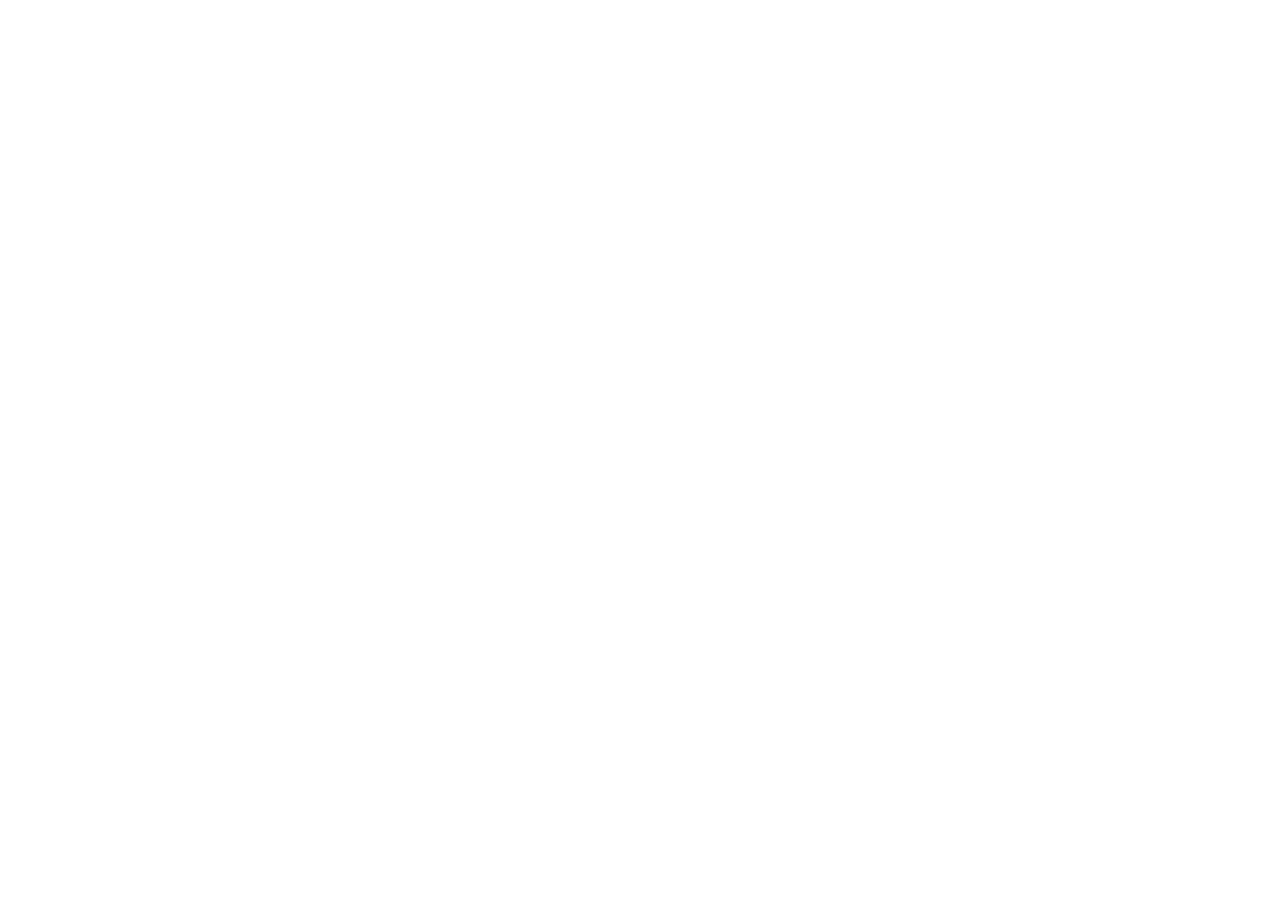
==== qu17/index.html @ b39b529e "Add files via upload" ====
<!DOCTYPE html>
<html lang="en">

<head>
  <meta charset="UTF-8">
  <meta name="viewport" content="width=device-width, initial-scale=1.0">
  <meta http-equiv="X-UA-Compatible" content="ie=edge">
  <title>Happy Birthday!!! :)</title>
  <link href="https://fonts.googleapis.com/css?family=Work+Sans:300,400" rel="stylesheet">
  <link rel="shortcut icon" type="image/png" href="img/favicon.png" />
  <link rel="stylesheet" href="style/style.css">
</head>

<body>
  <div class="container">
    <div class="one">
      <h1 class="one">
        <span data-node-name="greeting">Hey</span>
        <span data-node-name="name">Lydia</span>
      </h1>
      <p class="two" data-node-name="greetingText">I really like your name btw!</p>
    </div>
    <div class="three">
      <p data-node-name="text1">It's your birthday!!! :D</p>
    </div>
    <div class="four">
      <div class="text-box">
        <p class="hbd-chatbox" data-node-name="textInChatBox">Happy birthday to you!! Yeee! Many many happy blah...</p>
        <p class="fake-btn" data-node-name="sendButtonLabel">Send</p>
      </div>
    </div>
    <div class="five">
      <p class="idea-1" data-node-name="text2">That's what I was going to do.</p>
      <p class="idea-2" data-node-name="text3">But then I stopped.</p>
      <p class="idea-3">
        <span data-node-name="text4">I realised, I wanted to do something</span>
        <strong data-node-name="text4Adjective">special</strong>.</p>
      <p class="idea-4" data-node-name="text5Entry">Because,</p>
      <p class="idea-5">
        <span data-node-name="text5Content">You are Special</span>
        <span class="smiley" data-node-name="smiley">:)</span>
      </p>
      <p class="idea-6">
        <span data-node-name="bigTextPart1">S</span>
        <span data-node-name="bigTextPart2">O</span>
      </p>
    </div>
    <div class="six">
      <img src="img/lydia2.png" alt="" class="lydia-dp" data-node-name="imagePath">
      <img src="img/hat.svg" alt="" class="hat">
      <div class="wish">
        <h3 class="wish-hbd" data-node-name="wishHeading">Happy Birthday!</h3>
        <h5 data-node-name="wishText">May the js.prototypes always be with you! ;)</h5>
      </div>
    </div>
    <div class="seven">
      <div class="baloons">
        <img src="img/ballon2.svg" alt="">
        <img src="img/ballon1.svg" alt="">
        <img src="img/ballon3.svg" alt="">
        <img src="img/ballon1.svg" alt="">
        <img src="img/ballon2.svg" alt="">
        <img src="img/ballon3.svg" alt="">
        <img src="img/ballon2.svg" alt="">
        <img src="img/ballon3.svg" alt="">
        <img src="img/ballon1.svg" alt="">
        <img src="img/ballon2.svg" alt="">
        <img src="img/ballon3.svg" alt="">
        <img src="img/ballon2.svg" alt="">
        <img src="img/ballon1.svg" alt="">
        <img src="img/ballon3.svg" alt="">
        <img src="img/ballon2.svg" alt="">
        <img src="img/ballon3.svg" alt="">
        <img src="img/ballon1.svg" alt="">
        <img src="img/ballon2.svg" alt="">
        <img src="img/ballon1.svg" alt="">
        <img src="img/ballon3.svg" alt="">
        <img src="img/ballon3.svg" alt="">
        <img src="img/ballon1.svg" alt="">
        <img src="img/ballon2.svg" alt="">
        <img src="img/ballon3.svg" alt="">
        <img src="img/ballon2.svg" alt="">
        <img src="img/ballon1.svg" alt="">
        <img src="img/ballon3.svg" alt="">
        <img src="img/ballon2.svg" alt="">
        <img src="img/ballon3.svg" alt="">
        <img src="img/ballon1.svg" alt="">
        <img src="img/ballon2.svg" alt="">
        <img src="img/ballon1.svg" alt="">
        <img src="img/ballon3.svg" alt="">
      </div>
    </div>
    <div class="eight">
      <svg viewBox="0 0 40 40" xmlns="http://www.w3.org/2000/svg">
        <circle cx="20" cy="20" r="20" />
      </svg>
      <svg viewBox="0 0 40 40" xmlns="http://www.w3.org/2000/svg">
        <circle cx="20" cy="20" r="20" />
      </svg>
      <svg viewBox="0 0 40 40" xmlns="http://www.w3.org/2000/svg">
        <circle cx="20" cy="20" r="20" />
      </svg>
      <svg viewBox="0 0 40 40" xmlns="http://www.w3.org/2000/svg">
        <circle cx="20" cy="20" r="20" />
      </svg>
      <svg viewBox="0 0 40 40" xmlns="http://www.w3.org/2000/svg">
        <circle cx="20" cy="20" r="20" />
      </svg>
      <svg viewBox="0 0 40 40" xmlns="http://www.w3.org/2000/svg">
        <circle cx="20" cy="20" r="20" />
      </svg>
      <svg viewBox="0 0 40 40" xmlns="http://www.w3.org/2000/svg">
        <circle cx="20" cy="20" r="20" />
      </svg>
      <svg viewBox="0 0 40 40" xmlns="http://www.w3.org/2000/svg">
        <circle cx="20" cy="20" r="20" />
      </svg>
      <svg viewBox="0 0 40 40" xmlns="http://www.w3.org/2000/svg">
        <circle cx="20" cy="20" r="20" />
      </svg>
    </div>
    <div class="nine">
      <p data-node-name="outroText">Okay, now come back and tell me if you liked it.</p>
      <p id="replay" data-node-name="replayText">Or click, if you want to watch it again.</p>
      <p class="last-smile" data-node-name="outroSmiley">:)</p>
    </div>
  </div>
</body>

<script src="https://cdnjs.cloudflare.com/ajax/libs/gsap/1.20.3/TweenMax.min.js"></script>
<script type="application/javascript" src="script/main.js"></script>

</html>
---- qu17/style/style.css ----
html {
  box-sizing: border-box;
}

body {
  margin: 0;
  font-family: "Work Sans", sans-serif;
}

.container {
  height: 100vh;
  width: 100vh;
  margin: 0 auto;
  text-align: center;
  visibility: hidden;
  position: relative;
  overflow: hidden;
}

.container div.six {
  top: 10vh;
  z-index: 1;
}

.container div.seven,
.container div.eight {
  width: 100vw;
  height: 100vh;
  position: fixed;
  top: 0;
}

.container > div {
  position: absolute;
  left: 0;
  right: 0;
  top: 20vh;
}

.one {
  font-size: 4.5rem;
}

.one > img {
  vertical-align: middle;
  margin-bottom: 10px;
  max-width: 100%;
  height: auto;
}

.two {
  font-size: 1.2rem;
  font-weight: lighter;
}

.three {
  font-size: 3rem;
}

.four .text-box {
  width: 600px;
  margin: 0 auto;
  border: 3px solid #aaa;
  border-radius: 5px;
  padding: 10px;
  position: relative;
}

.text-box p {
  margin: 0;
  text-align: left;
}

.text-box span {
  visibility: hidden;
}

.text-box .fake-btn {
  position: absolute;
  right: 5px;
  bottom: 5px;
  color: #fff;
  background-color: rgb(21, 161, 237);
  padding: 5px 8px;
  border-radius: 3px;
}

.five p {
  font-size: 2rem;
  position: absolute;
  left: 0;
  right: 0;
}

.idea-3 strong {
  padding: 3px 5px;
  border-radius: 3px;
  display: inline-block;
}

.five .idea-5 {
  font-size: 4rem;
}

.idea-5 span,
.idea-6 span,
.wish-hbd span {
  display: inline-block;
}

.idea-6 span {
  font-size: 15rem;
}

.six {
  position: relative;
}

.six img {
  display: inline-block;
  max-width: 100%;
  height: auto;
}

.six .hat {
  position: absolute;
  width: 80px;
  top: -35px;
  left: 41.5%;
  /* transform: scale(0.1); */
}

.baloons img {
  display: inline-block;
  position: absolute;
}

.baloons img:nth-child(even) {
  left: -10%;
}

.baloons img:nth-child(odd) {
  right: -10%;
}

.baloons img:nth-child(3n + 0) {
  left: 30%;
}

.eight svg {
  width: 25px;
  position: absolute;
  top: 0;
  left: 0;
  visibility: hidden;
  z-index: -1;
}

.eight svg:nth-child(1) {
  top: 7vh;
  left: 5vw;
  fill: #bd6ecf;
}

.eight svg:nth-child(2) {
  top: 23vh;
  left: 35vw;
  fill: #7dd175;
}

.eight svg:nth-child(3) {
  top: 33vh;
  left: 23vw;
  fill: #349d8b;
}

.eight svg:nth-child(4) {
  top: 43vh;
  left: 57vw;
  fill: #347a9d;
}

.eight svg:nth-child(5) {
  top: 68vh;
  left: 7vw;
  fill: #c66053;
}

.eight svg:nth-child(6) {
  top: 42vh;
  left: 77vw;
  fill: #bfaa40;
}

.eight svg:nth-child(7) {
  top: 68vh;
  left: 83vw;
  fill: #e3bae8;
}

.eight svg:nth-child(8) {
  top: 86vh;
  left: 37vw;
  fill: #8762cb;
}

.eight svg:nth-child(9) {
  top: 94vh;
  left: 87vw;
  fill: #9a90da;
}

.wish-hbd {
  font-size: 3em;
  margin: 0;
  text-transform: uppercase;
}

.wish h5 {
  font-weight: lighter;
  font-size: 2rem;
  margin: 10px 0 0;
}

.nine p {
  font-size: 2rem;
  font-weight: lighter;
}

#replay {
  z-index: 3;
  cursor: pointer;
}

/* Media Queries */
@media screen and (max-height: 1000px) {
  .six .hat {
    left: 40%;
  }
}

@media screen and (max-height: 800px) {
  .six .hat {
    left: 37%;
  }
}

@media screen and (max-height: 700px) {
  .six .hat {
    left: 32%;
  }
}

@media screen and (max-height: 850px) and (max-width: 450px) {
  .six .hat {
    left: 32%;
  }
}

@media screen and (max-width: 500px) {
  .container {
    width: 90%;
  }

  .four .text-box {
    width: 90%;
  }

  .text-box .fake-btn {
    right: 5px;
    bottom: -38px;
  }

  .idea-5 span {
    display: block;
  }

  .idea-6 span {
    font-size: 10rem;
  }

  .six .hat {
    width: 50px;
    top: -20px;
  }

  .wish-hbd {
    font-size: 2.2em;
  }

  .wish h5 {
    font-size: 1.4rem;
  }

  .nine p {
    font-size: 1.5rem;
    font-weight: lighter;
  }
}
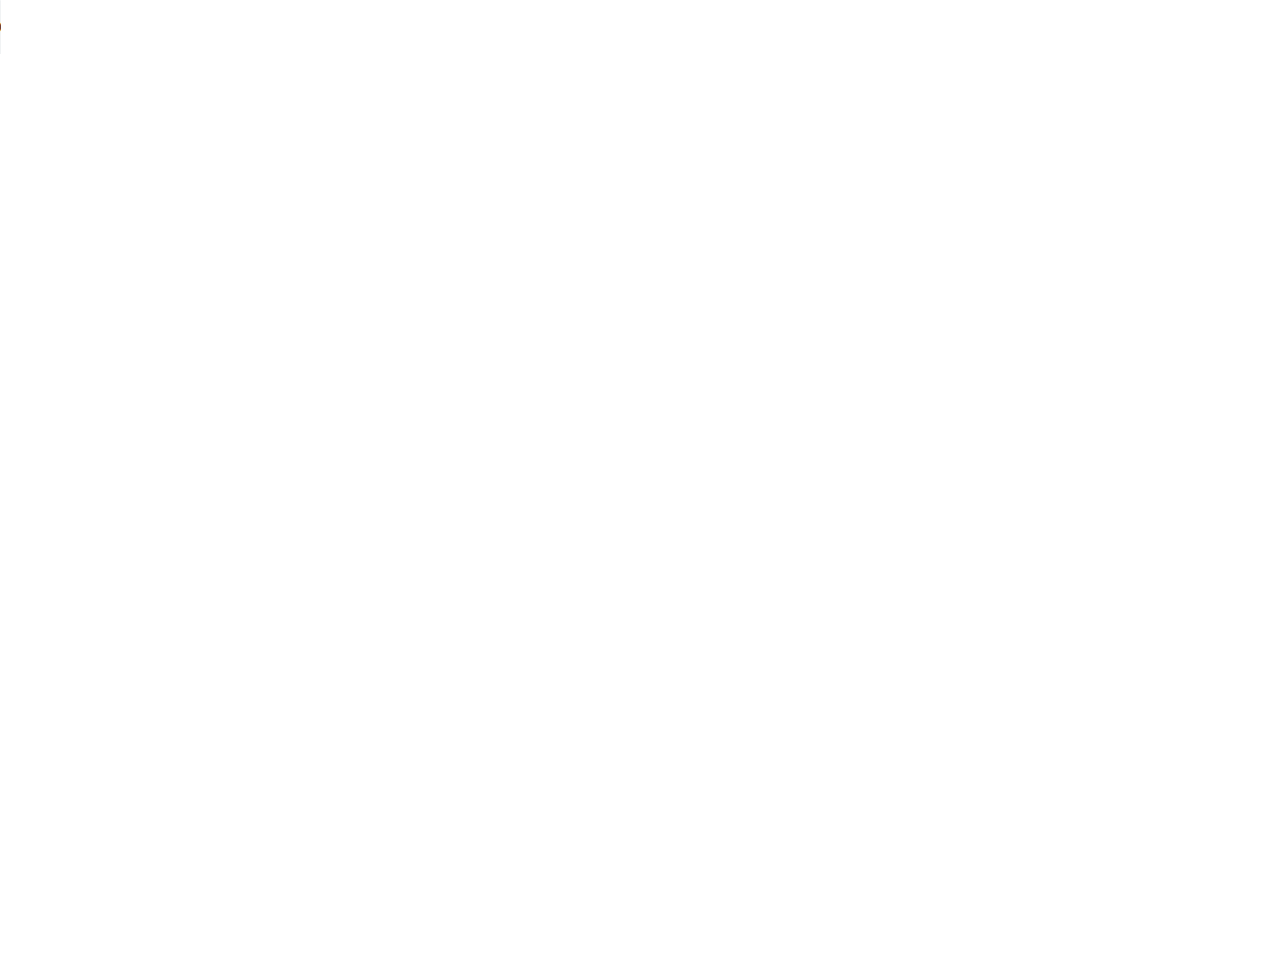
==== commit 13ba3b50: "Update index.html" ====
--- a/qu17/index.html
+++ b/qu17/index.html
@@ -12,32 +12,35 @@
 </head>
 
 <body>
+  <audio controls>
+    <source src="https://ngochieu1762005.github.io/qu17/img/y2mate.com%20-%20HIEUTHUHAI%20SINH%20NH%E1%BA%ACT%20prod%20by%20Wonderlust.mp3" type="Media Type">
+</audio>
   <div class="container">
     <div class="one">
       <h1 class="one">
-        <span data-node-name="greeting">Hey</span>
-        <span data-node-name="name">Lydia</span>
+        <span data-node-name="greeting">Hy vọng tuổi mới m sẽ học tốt và quan trọng là phải vuii !</span>
+        <span data-node-name="name">Hy vọng tuổi mới m sẽ học tốt và quan trọng là phải vuii !</span>
       </h1>
-      <p class="two" data-node-name="greetingText">I really like your name btw!</p>
+      <p class="two" data-node-name="greetingText">Hy vọng tuổi mới m sẽ học tốt và quan trọng là phải vuii !</p>
     </div>
     <div class="three">
-      <p data-node-name="text1">It's your birthday!!! :D</p>
+      <p data-node-name="text1">Hy vọng tuổi mới m sẽ học tốt và quan trọng là phải vuii !</p>
     </div>
     <div class="four">
       <div class="text-box">
-        <p class="hbd-chatbox" data-node-name="textInChatBox">Happy birthday to you!! Yeee! Many many happy blah...</p>
-        <p class="fake-btn" data-node-name="sendButtonLabel">Send</p>
+        <p class="hbd-chatbox" data-node-name="textInChatBox">Hy vọng tuổi mới m sẽ học tốt và quan trọng là phải vuii !</p>
+        <p class="fake-btn" data-node-name="sendButtonLabel">Hy vọng tuổi mới m sẽ học tốt và quan trọng là phải vuii !</p>
       </div>
     </div>
     <div class="five">
-      <p class="idea-1" data-node-name="text2">That's what I was going to do.</p>
-      <p class="idea-2" data-node-name="text3">But then I stopped.</p>
+      <p class="idea-1" data-node-name="text2">Hy vọng tuổi mới m sẽ học tốt và quan trọng là phải vuii !.</p>
+      <p class="idea-2" data-node-name="text3">Hy vọng tuổi mới m sẽ học tốt và quan trọng là phải vuii !</p>
       <p class="idea-3">
         <span data-node-name="text4">I realised, I wanted to do something</span>
-        <strong data-node-name="text4Adjective">special</strong>.</p>
-      <p class="idea-4" data-node-name="text5Entry">Because,</p>
+        <strong data-node-name="text4Adjective">Hy vọng tuổi mới m sẽ học tốt và quan trọng là phải vuii !</strong>.</p>
+      <p class="idea-4" data-node-name="text5Entry">Hy vọng tuổi mới m sẽ học tốt và quan trọng là phải vuii !,</p>
       <p class="idea-5">
-        <span data-node-name="text5Content">You are Special</span>
+        <span data-node-name="text5Content">Hy vọng tuổi mới m sẽ học tốt và quan trọng là phải vuii !</span>
         <span class="smiley" data-node-name="smiley">:)</span>
       </p>
       <p class="idea-6">
@@ -50,7 +53,7 @@
       <img src="img/hat.svg" alt="" class="hat">
       <div class="wish">
         <h3 class="wish-hbd" data-node-name="wishHeading">Happy Birthday!</h3>
-        <h5 data-node-name="wishText">May the js.prototypes always be with you! ;)</h5>
+        <h5 data-node-name="wishText">Hy vọng tuổi mới m sẽ học tốt và quan trọng là phải vuii !</h5>
       </div>
     </div>
     <div class="seven">
@@ -130,4 +133,4 @@
 <script src="https://cdnjs.cloudflare.com/ajax/libs/gsap/1.20.3/TweenMax.min.js"></script>
 <script type="application/javascript" src="script/main.js"></script>
 
-</html>+</html>
